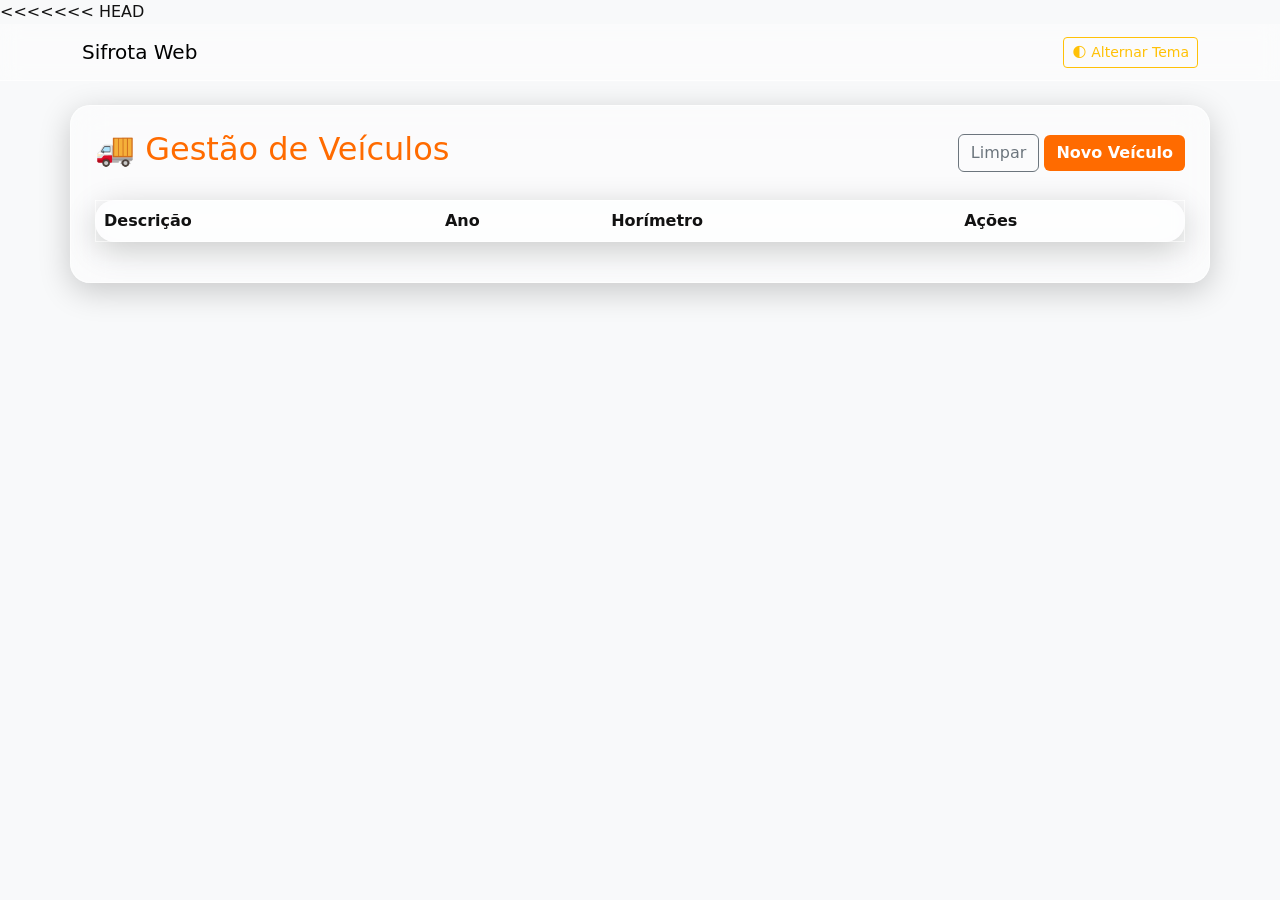
==== marcas.html @ e80dd4b3 "teste" ====
<!DOCTYPE html>
<html lang="pt-br">
<head>
    <meta charset="UTF-8">
    <link href="https://cdn.jsdelivr.net/npm/bootstrap@5.3.0/dist/css/bootstrap.min.css" rel="stylesheet">
<<<<<<< HEAD
    <link rel="stylesheet" href="style.css">
    <title>Sifrota - Veículos</title>
</head>
<body>
    <nav class="navbar navbar-expand-lg navbar-glass mb-4">
        <div class="container">
            <a class="navbar-brand" href="index.html">Sifrota Web</a>
            <button class="btn btn-sm btn-outline-warning ms-auto" onclick="toggleTheme()">🌓 Alternar Tema</button>
        </div>
    </nav>

    <div class="container glass-effect p-4 mb-4">
        <div class="d-flex justify-content-between mb-4 align-items-center">
            <h2 style="color: var(--accent-orange);">🚚 Gestão de Veículos</h2>
            <div>
                <button class="btn btn-outline-secondary" onclick="window.location.reload()">Limpar</button>
                <button class="btn btn-orange" data-bs-toggle="modal" data-bs-target="#modalVeiculo">Novo Veículo</button>
            </div>
        </div>

        <table class="table glass-effect">
            <thead>
                <tr>
                    <th>Descrição</th>
                    <th>Ano</th>
                    <th>Horímetro</th>
                    <th>Ações</th>
                </tr>
            </thead>
            <tbody id="tabela"></tbody>
        </table>
    </div>

    <div class="modal fade" id="modalVeiculo" tabindex="-1">
        <div class="modal-dialog">
            <form id="formVeiculo" class="modal-content glass-effect p-3">
                <div class="modal-header border-0">
                    <h5 class="modal-title" style="color: var(--accent-orange);">Detalhes do Veículo</h5>
                    <button type="button" class="btn-close" data-bs-dismiss="modal" aria-label="Close"></button>
                </div>
                <div class="modal-body">
                    <input type="hidden" id="idV">
                    <input type="text" id="descV" class="form-control mb-3" placeholder="Descrição" required>
                    <select id="selMarca" class="form-select mb-3" required></select>
                    <select id="selModelo" class="form-select mb-3" required></select>
                    <input type="number" id="anoV" class="form-control mb-3" placeholder="Ano" required>
                    <input type="number" id="horiV" class="form-control mb-3" placeholder="Horímetro" required>
                </div>
                <div class="modal-footer border-0">
                    <button type="submit" class="btn btn-orange w-100 glass-effect">Salvar no Xano</button>
                </div>
=======
    <title>Sifrota - Marcas</title>
</head>
<body class="bg-light">
    <nav class="navbar navbar-dark bg-dark mb-4">
        <div class="container"><a class="navbar-brand" href="index.html">Sifrota Web</a></div>
    </nav>

    <div class="container">
        <div class="d-flex justify-content-between mb-4">
            <h2>🏢 Gestão de Marcas</h2>
            <button class="btn btn-primary" onclick="window.location.reload()">Novo / Limpar</button>
            <button class="btn btn-success" data-bs-toggle="modal" data-bs-target="#modalMarca">Nova Marca</button>
        </div>
        <table class="table table-striped shadow-sm bg-white">
            <thead><tr><th>ID</th><th>Nome</th><th>Ações</th></tr></thead>
            <tbody id="tabelaCorpo"></tbody>
        </table>
    </div>

    <div class="modal fade" id="modalMarca" tabindex="-1">
        <div class="modal-dialog">
            <form id="formMarca" class="modal-content">
                <div class="modal-header"><h5 id="modalTitulo">Nova Marca</h5></div>
                <div class="modal-body">
                    <input type="hidden" id="idField">
                    <input type="text" id="nomeField" class="form-control" placeholder="Nome da Marca" required>
                </div>
                <div class="modal-footer"><button type="submit" class="btn btn-primary w-100">Salvar no Xano</button></div>
>>>>>>> 4164a8fa02f74748850aa5378fb3797b75f9dcd9
            </form>
        </div>
    </div>

    <script src="https://cdn.jsdelivr.net/npm/bootstrap@5.3.0/dist/js/bootstrap.bundle.min.js"></script>
<<<<<<< HEAD
    <script src="js/theme.js"></script>
    <script type="module" src="js/controllers/veiculoController.js"></script>
=======
    <script type="module" src="js/controllers/marcaController.js"></script>
>>>>>>> 4164a8fa02f74748850aa5378fb3797b75f9dcd9
</body>
</html>
---- style.css ----
/* style.css */
:root {
    /* MODO CLARO */
    --bg-color: #f4f4f9;
    --text-color: #121212;
    --glass-bg: rgba(255, 255, 255, 0.4);
    --glass-border: rgba(255, 255, 255, 0.6);
    --accent-orange: #ff6b00;
    --shape-color: rgba(0, 0, 0, 0.2); /* Círculo escuro no modo claro */
    --table-text: #121212;
}

[data-theme="dark"] {
    /* MODO ESCURO */
    --bg-color: #0f0f13;
    --text-color: #ffffff;
    --glass-bg: rgba(20, 25, 35, 0.4);
    --glass-border: rgba(255, 255, 255, 0.1);
    --accent-orange: #ff8c00;
    --shape-color: rgba(255, 255, 255, 0.8); /* Círculo branco no modo escuro */
    --table-text: #ffffff;
}

body {
    background-color: var(--bg-color);
    color: var(--text-color);
    transition: background-color 0.4s ease, color 0.4s ease;
    min-height: 100vh;
    margin: 0;
    overflow-x: hidden;
    position: relative;
    z-index: 0;
}

/* FORMAS GEOMÉTRICAS DE FUNDO (Igual à imagem) */
.bg-shapes {
    position: fixed;
    top: 0; left: 0; width: 100vw; height: 100vh;
    z-index: -1;
    overflow: hidden;
    pointer-events: none;
}

/* Anel Laranja */
.shape-ring-orange {
    position: absolute;
    width: 350px; height: 350px;
    border: 45px solid var(--accent-orange);
    border-radius: 50%;
    bottom: -50px; right: 5%;
    filter: drop-shadow(0 0 15px rgba(255, 107, 0, 0.3));
    transition: all 0.4s ease;
}

/* Anel Branco/Preto (Desfocado) */
.shape-ring-bw {
    position: absolute;
    width: 250px; height: 250px;
    border: 35px solid var(--shape-color);
    border-radius: 50%;
    top: 10%; left: 10%;
    filter: blur(6px);
    transition: all 0.4s ease;
}

/* Brilho Laranja no centro */
.shape-glow {
    position: absolute;
    width: 400px; height: 400px;
    background: radial-gradient(circle, var(--accent-orange) 0%, transparent 60%);
    top: 30%; left: 35%;
    opacity: 0.15;
    filter: blur(50px);
}

/* EFEITO GLASSMORPHISM (O Cartão de Vidro) */
.glass-effect {
    background: var(--glass-bg);
    backdrop-filter: blur(16px);
    -webkit-backdrop-filter: blur(16px);
    border: 1px solid var(--glass-border);
    border-radius: 20px;
    box-shadow: 0 8px 32px 0 rgba(0, 0, 0, 0.2);
    color: var(--text-color);
}

/* Botões Laranjas */
.btn-orange {
    background-color: var(--accent-orange);
    color: #fff;
    border: none;
    font-weight: bold;
    transition: all 0.3s ease;
}
.btn-orange:hover {
    background-color: #e65c00;
    color: #fff;
    transform: translateY(-2px);
    box-shadow: 0 5px 15px rgba(255, 107, 0, 0.4);
}

/* Correções de Tabela e Formulário para o Vidro */
table { color: var(--table-text) !important; }
th, td { background-color: transparent !important; color: inherit !important; border-bottom: 1px solid var(--glass-border) !important;}
.modal-content { background: transparent; border: none; }
.modal-content > div { border-radius: 20px; }
.navbar-glass { border-bottom: 1px solid var(--glass-border); background: var(--glass-bg); backdrop-filter: blur(10px); }
.form-control, .form-select { background-color: rgba(255,255,255,0.7); color: #000; }
[data-theme="dark"] .form-control, [data-theme="dark"] .form-select { background-color: rgba(0,0,0,0.5); color: #fff; border: 1px solid rgba(255,255,255,0.2); }
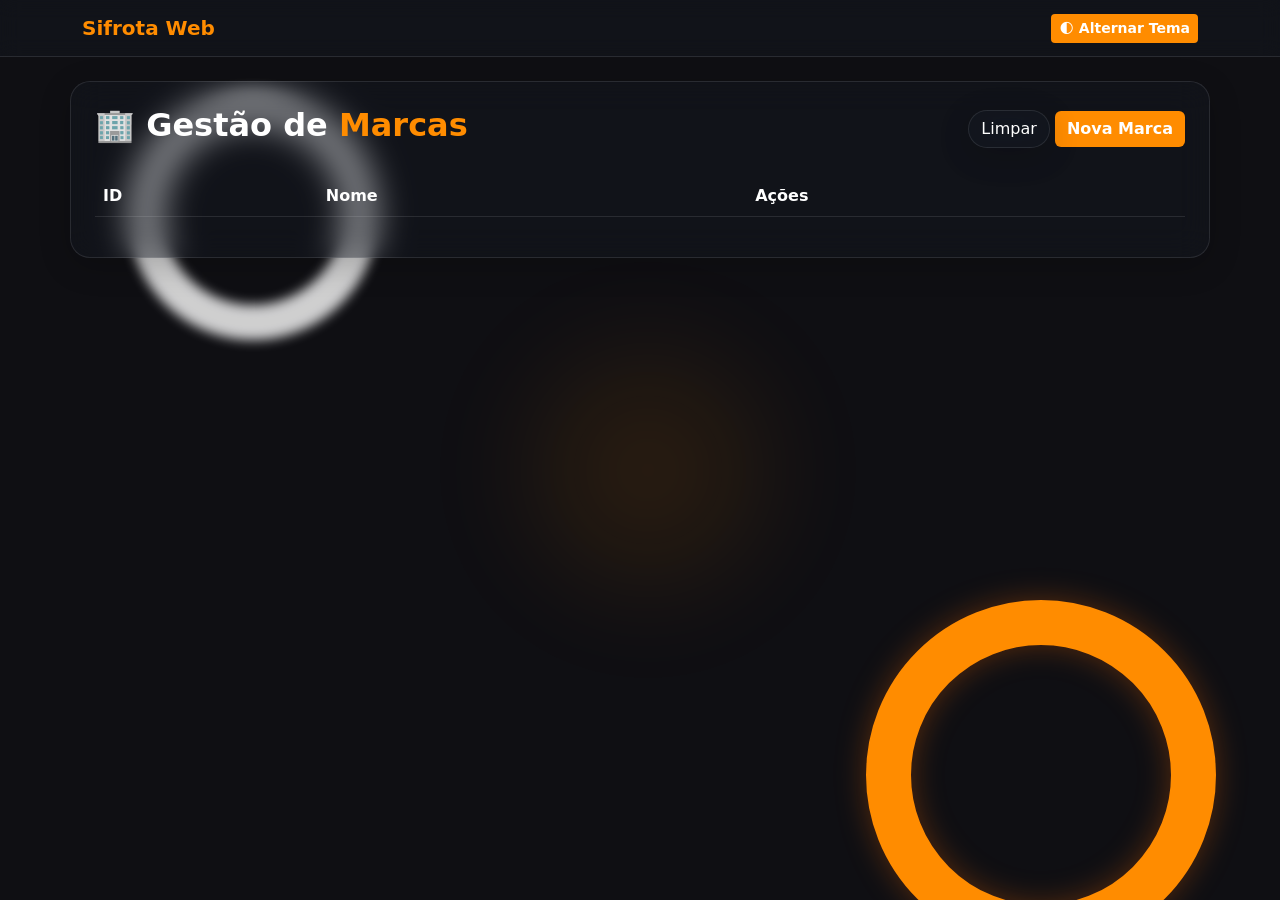
==== commit 609606b3: "teste translucido" ====
--- a/marcas.html
+++ b/marcas.html
@@ -1,100 +1,84 @@
 <!DOCTYPE html>
-<html lang="pt-br">
+<html lang="pt-br" data-theme="dark">
 <head>
     <meta charset="UTF-8">
     <link href="https://cdn.jsdelivr.net/npm/bootstrap@5.3.0/dist/css/bootstrap.min.css" rel="stylesheet">
-<<<<<<< HEAD
     <link rel="stylesheet" href="style.css">
-    <title>Sifrota - Veículos</title>
+    <title>Sifrota - Marcas</title>
 </head>
 <body>
-    <nav class="navbar navbar-expand-lg navbar-glass mb-4">
+
+    <!-- Formas Geométricas do Fundo -->
+    <div class="bg-shapes">
+        <div class="shape-ring-bw"></div>
+        <div class="shape-ring-orange"></div>
+        <div class="shape-glow"></div>
+    </div>
+
+    <nav class="navbar navbar-expand-lg navbar-glass mb-4 position-relative">
         <div class="container">
-            <a class="navbar-brand" href="index.html">Sifrota Web</a>
-            <button class="btn btn-sm btn-outline-warning ms-auto" onclick="toggleTheme()">🌓 Alternar Tema</button>
+            <a class="navbar-brand" href="index.html" style="color: var(--accent-orange); font-weight: bold;">Sifrota Web</a>
+            <button class="btn btn-sm btn-orange ms-auto" onclick="toggleTheme()">🌓 Alternar Tema</button>
         </div>
     </nav>
 
-    <div class="container glass-effect p-4 mb-4">
+    <div class="container glass-effect p-4 mb-4 position-relative">
         <div class="d-flex justify-content-between mb-4 align-items-center">
-            <h2 style="color: var(--accent-orange);">🚚 Gestão de Veículos</h2>
+            <h2 style="font-weight: bold;">🏢 Gestão de <span style="color: var(--accent-orange);">Marcas</span></h2>
             <div>
-                <button class="btn btn-outline-secondary" onclick="window.location.reload()">Limpar</button>
-                <button class="btn btn-orange" data-bs-toggle="modal" data-bs-target="#modalVeiculo">Novo Veículo</button>
+                <button class="btn btn-outline-secondary glass-effect" onclick="window.location.reload()">Limpar</button>
+                <button class="btn btn-orange" data-bs-toggle="modal" data-bs-target="#modalMarca">Nova Marca</button>
             </div>
         </div>
-
-        <table class="table glass-effect">
-            <thead>
-                <tr>
-                    <th>Descrição</th>
-                    <th>Ano</th>
-                    <th>Horímetro</th>
-                    <th>Ações</th>
-                </tr>
-            </thead>
-            <tbody id="tabela"></tbody>
-        </table>
-    </div>
-
-    <div class="modal fade" id="modalVeiculo" tabindex="-1">
-        <div class="modal-dialog">
-            <form id="formVeiculo" class="modal-content glass-effect p-3">
-                <div class="modal-header border-0">
-                    <h5 class="modal-title" style="color: var(--accent-orange);">Detalhes do Veículo</h5>
-                    <button type="button" class="btn-close" data-bs-dismiss="modal" aria-label="Close"></button>
-                </div>
-                <div class="modal-body">
-                    <input type="hidden" id="idV">
-                    <input type="text" id="descV" class="form-control mb-3" placeholder="Descrição" required>
-                    <select id="selMarca" class="form-select mb-3" required></select>
-                    <select id="selModelo" class="form-select mb-3" required></select>
-                    <input type="number" id="anoV" class="form-control mb-3" placeholder="Ano" required>
-                    <input type="number" id="horiV" class="form-control mb-3" placeholder="Horímetro" required>
-                </div>
-                <div class="modal-footer border-0">
-                    <button type="submit" class="btn btn-orange w-100 glass-effect">Salvar no Xano</button>
-                </div>
-=======
-    <title>Sifrota - Marcas</title>
-</head>
-<body class="bg-light">
-    <nav class="navbar navbar-dark bg-dark mb-4">
-        <div class="container"><a class="navbar-brand" href="index.html">Sifrota Web</a></div>
-    </nav>
-
-    <div class="container">
-        <div class="d-flex justify-content-between mb-4">
-            <h2>🏢 Gestão de Marcas</h2>
-            <button class="btn btn-primary" onclick="window.location.reload()">Novo / Limpar</button>
-            <button class="btn btn-success" data-bs-toggle="modal" data-bs-target="#modalMarca">Nova Marca</button>
+        
+        <div class="table-responsive">
+            <table class="table">
+                <thead>
+                    <tr>
+                        <th>ID</th>
+                        <th>Nome</th>
+                        <th>Ações</th>
+                    </tr>
+                </thead>
+                <tbody id="tabelaCorpo"></tbody>
+            </table>
         </div>
-        <table class="table table-striped shadow-sm bg-white">
-            <thead><tr><th>ID</th><th>Nome</th><th>Ações</th></tr></thead>
-            <tbody id="tabelaCorpo"></tbody>
-        </table>
     </div>
 
     <div class="modal fade" id="modalMarca" tabindex="-1">
         <div class="modal-dialog">
-            <form id="formMarca" class="modal-content">
-                <div class="modal-header"><h5 id="modalTitulo">Nova Marca</h5></div>
+            <form id="formMarca" class="modal-content glass-effect p-3">
+                <div class="modal-header border-0">
+                    <h5 class="modal-title" id="modalTitulo" style="color: var(--accent-orange); font-weight: bold;">Nova Marca</h5>
+                    <button type="button" class="btn-close" data-bs-dismiss="modal" aria-label="Close" style="filter: invert(1);"></button>
+                </div>
                 <div class="modal-body">
                     <input type="hidden" id="idField">
-                    <input type="text" id="nomeField" class="form-control" placeholder="Nome da Marca" required>
+                    <input type="text" id="nomeField" class="form-control mb-3" placeholder="Nome da Marca" required>
                 </div>
-                <div class="modal-footer"><button type="submit" class="btn btn-primary w-100">Salvar no Xano</button></div>
->>>>>>> 4164a8fa02f74748850aa5378fb3797b75f9dcd9
+                <div class="modal-footer border-0">
+                    <button type="submit" class="btn btn-orange w-100">Salvar no Xano</button>
+                </div>
             </form>
         </div>
     </div>
 
     <script src="https://cdn.jsdelivr.net/npm/bootstrap@5.3.0/dist/js/bootstrap.bundle.min.js"></script>
-<<<<<<< HEAD
-    <script src="js/theme.js"></script>
-    <script type="module" src="js/controllers/veiculoController.js"></script>
-=======
     <script type="module" src="js/controllers/marcaController.js"></script>
->>>>>>> 4164a8fa02f74748850aa5378fb3797b75f9dcd9
+
+    <!-- SCRIPT DE TEMA EMBUTIDO -->
+    <script>
+        function toggleTheme() {
+            const root = document.documentElement;
+            const isDark = root.getAttribute('data-theme') === 'dark';
+            const newTheme = isDark ? 'light' : 'dark';
+            root.setAttribute('data-theme', newTheme);
+            localStorage.setItem('sifrota_theme', newTheme);
+        }
+        document.addEventListener('DOMContentLoaded', () => {
+            const savedTheme = localStorage.getItem('sifrota_theme') || 'dark';
+            document.documentElement.setAttribute('data-theme', savedTheme);
+        });
+    </script>
 </body>
 </html>
